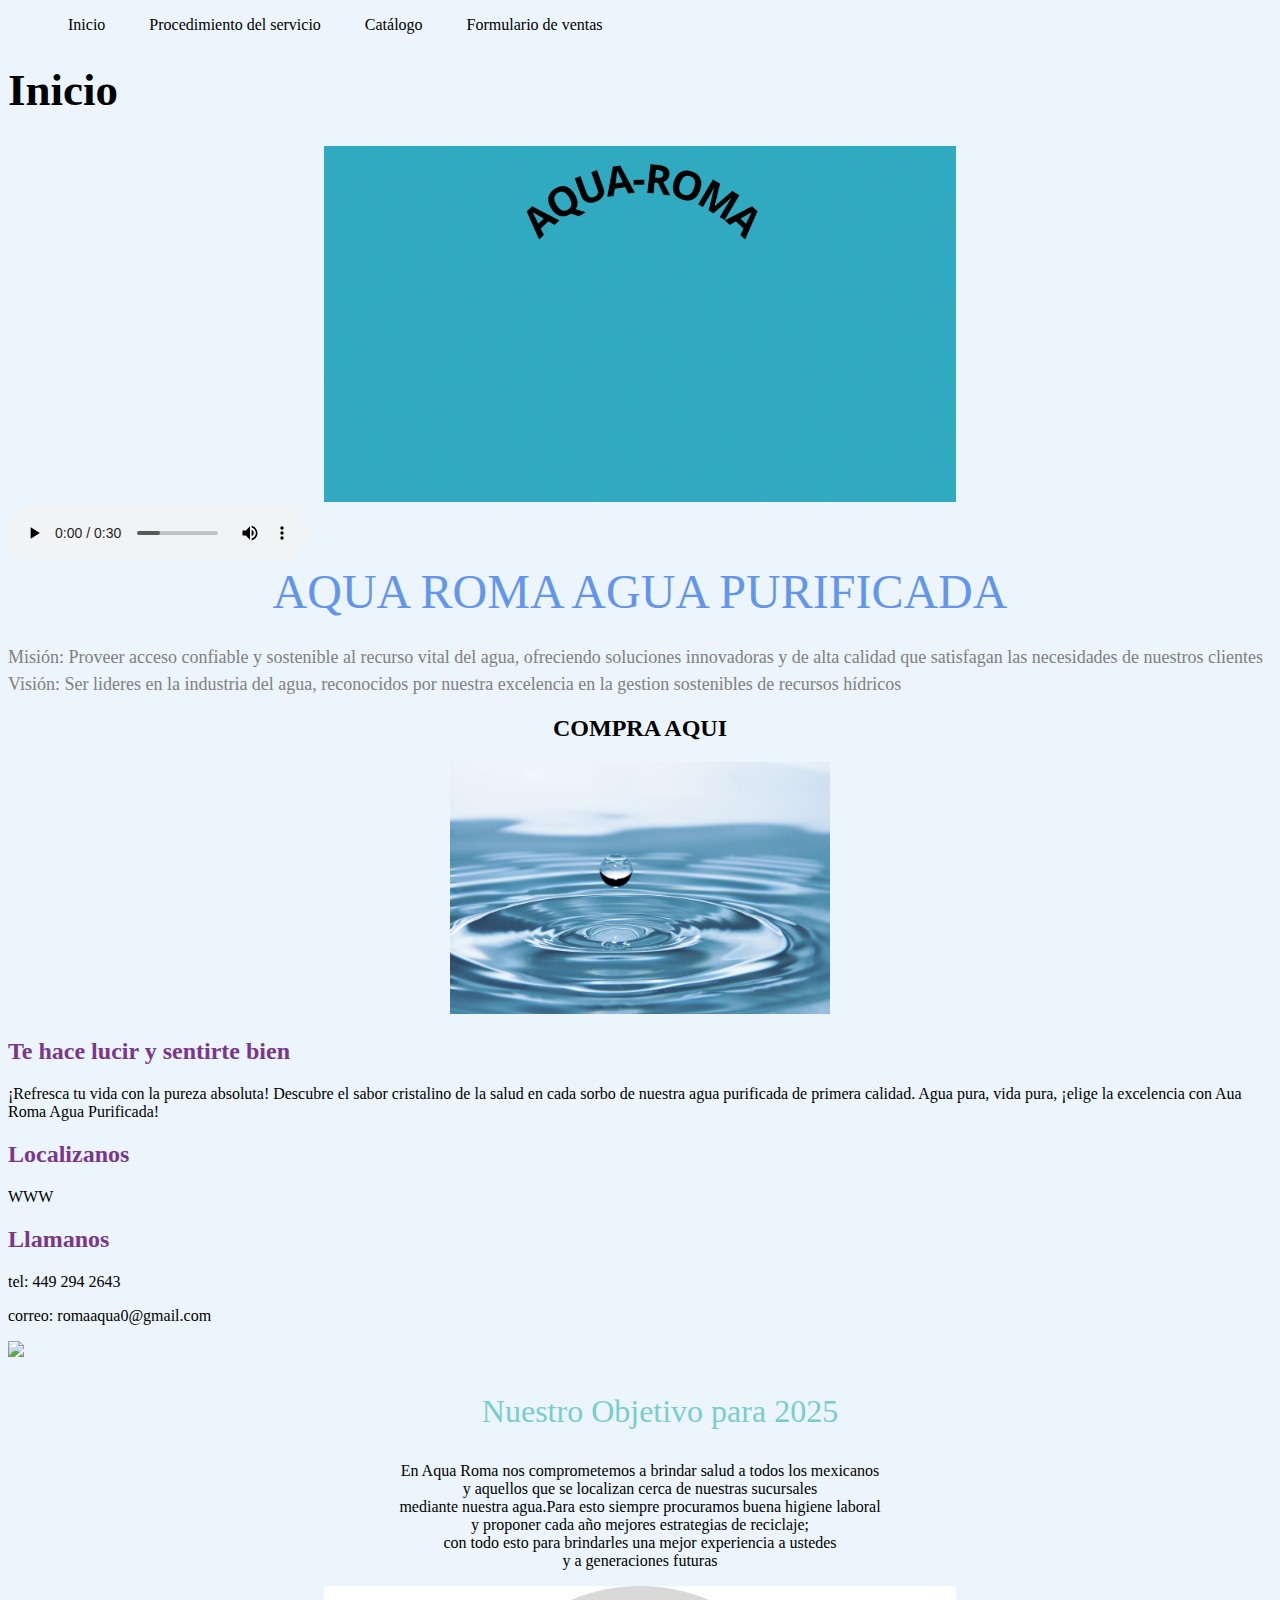
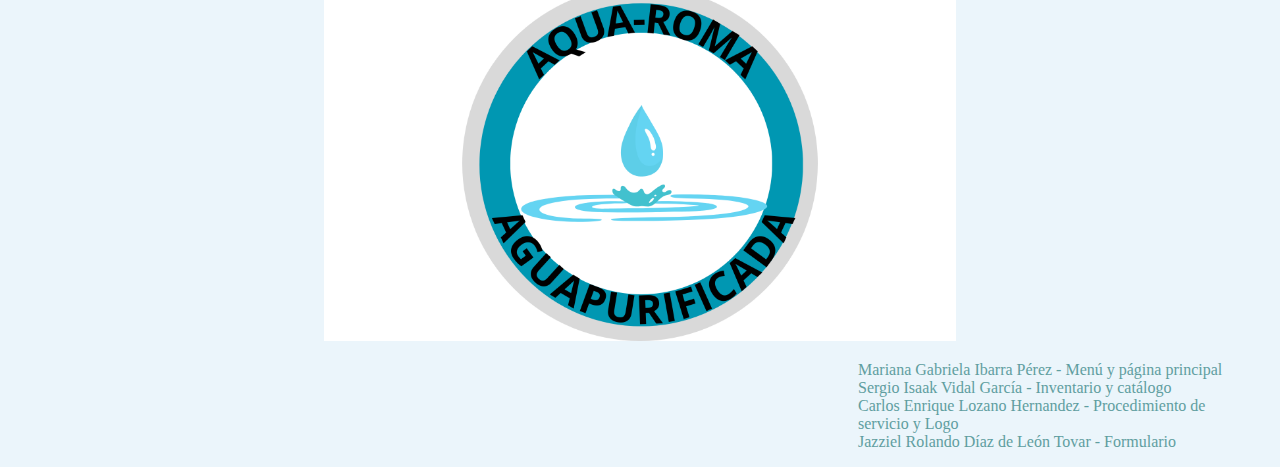
==== index.html @ 47ae6ff3 "Update index.html" ====
<!DOCTYPE html>
<html lang="es">
	<head>	
		<meta charset="UTF-8">
		<meta http-equiv="X-UA-Compatible" content="IE=edge">
		<meta name="viewport" content="width-device-width, initial-scale=1.0">
		<title>Menú</title>
		<link rel="stylesheet" href="stilos.css">
	<ul>
		<right>
			<li><a href="indexp.html">Inicio</a></li>
			<li><a href="procedimiento.html">Procedimiento del servicio</a></li>
			<li><a href="catalogo\Catalogo.html">Catálogo</a></li>
			<li><a href="catalogo\Formulario\FORMULARIO DE VENTAS.html">Formulario de ventas</a></li>
		</right>
	</ul>
	<h1>Inicio</h1>
		<center>
					<img src="img\AQUA-ROMA.gif" width="50%">
		</center>
	</head>	<div class="menu">
	
	</div>
	<meta charset="UTF-8">
	<meta name="viewport" content="width=device-width, initial-scale=1.0">
	<meta http-equiv="X-UA-Compatible" content="ie=edge">
	<title>aqua roma agua purificada index</title>
</head>
	<body bgcolor="#EBF5FB">

	<audio controls>
		<source src="hola.mp3" type="audio/mpeg">
	</audio>

		<header>
			<font color="cornflowerblue" size="20%">
				<center>
					AQUA ROMA AGUA PURIFICADA<br>
				</center>
			</font>
			<font color="grey" size="4%">
			Misión: Proveer acceso confiable y sostenible al recurso vital del agua, ofreciendo soluciones innovadoras y de alta calidad que satisfagan las necesidades de nuestros clientes<br>
			Visión: Ser lideres en la industria del agua, reconocidos por nuestra excelencia en la gestion sostenibles de recursos hídricos<br>
			</font>
			<center>
				<h2>COMPRA AQUI</h2>
			
			<td><img src="img/agua.jpg" width="30%"></td>
			</center>
		</header>
		<section>
			<article>
				<font color="#7A378B">
					<h2>Te hace lucir y sentirte bien</h2>
				</font>
				<p>
					¡Refresca tu vida con la pureza absoluta! Descubre el sabor cristalino de la salud en cada sorbo de nuestra agua purificada de primera calidad. Agua pura, vida pura, ¡elige la excelencia con Aua Roma Agua Purificada!
				</p>
			</article>
			<article>
				<font color="#7A378B">
					<h2>Localizanos</h2>
				</font>
				<A HREF="https://www.google.com.mx/maps/place/Aqua+Roma+Agua+Purificada/@21.8599467,-102.2802513,17z/data=!3m1!4b1!4m6!3m5!1s0x8429ede7fff8c5bf:0x90814c2d8af27254!8m2!3d21.8599467!4d-102.2776764!16s%2Fg%2F11fp8t1n_j?entry=ttu">WWW</A>
			</article>
			<article>
				<font color="#7A378B">
					<h2>Llamanos</h2>
				</font>
				<p><a href="#">tel: 449 294 2643</a></p>
				<p><a href="@">correo: romaaqua0@gmail.com</a></p>
			</article>
		</section>
		<img src="botella.jpg" type="img.jpeg" width="100%">
		<center>
			<font color="#79CDCD" Size=6>
				<ul>
					Nuestro Objetivo para 2025
				</ul>
			</font>
			<font-family:'Arial';>
			<p>
					En Aqua Roma nos comprometemos a brindar salud a todos los mexicanos <br>
					y aquellos que se localizan cerca de nuestras sucursales<br>
					mediante nuestra agua.Para esto siempre procuramos buena higiene laboral<br>
					y proponer cada año mejores estrategias de reciclaje;<br>
					con todo esto para brindarles una mejor experiencia a ustedes <br>
					y a generaciones futuras
			</p>		
			</font>

			<img src="AQUA-ROMA.png" width="50%">
		</center>
		<div class="contenedor">
			<p>
				Mariana Gabriela Ibarra Pérez - Menú y página principal <br>
				Sergio Isaak Vidal García - Inventario y catálogo<br>
				Carlos Enrique Lozano Hernandez - Procedimiento de servicio y Logo<br>
				Jazziel Rolando Díaz de León Tovar - Formulario<br>
			</p>
		</div>
	</body>
 </html>
---- stilos.css ----
nav{
    display: flex;
    align-items: center;
    justify-content: space-between;
    padding-top: 20px;
    padding-left: 10%;
    padding-right: 10%;
    font-weight: bold;
}

h1{
    color: black;
    font-size: 45px;
}
      
ul li{
    display: inline-block;
    padding: 0px 20px;
}

a{
    color: black;
    text-decoration: none;
}

a:hover{
    color: rgb(88, 147, 255);
}

.contenedor{
    width: 400px;
    margin-left: 850px;
    color: cadetblue;
}
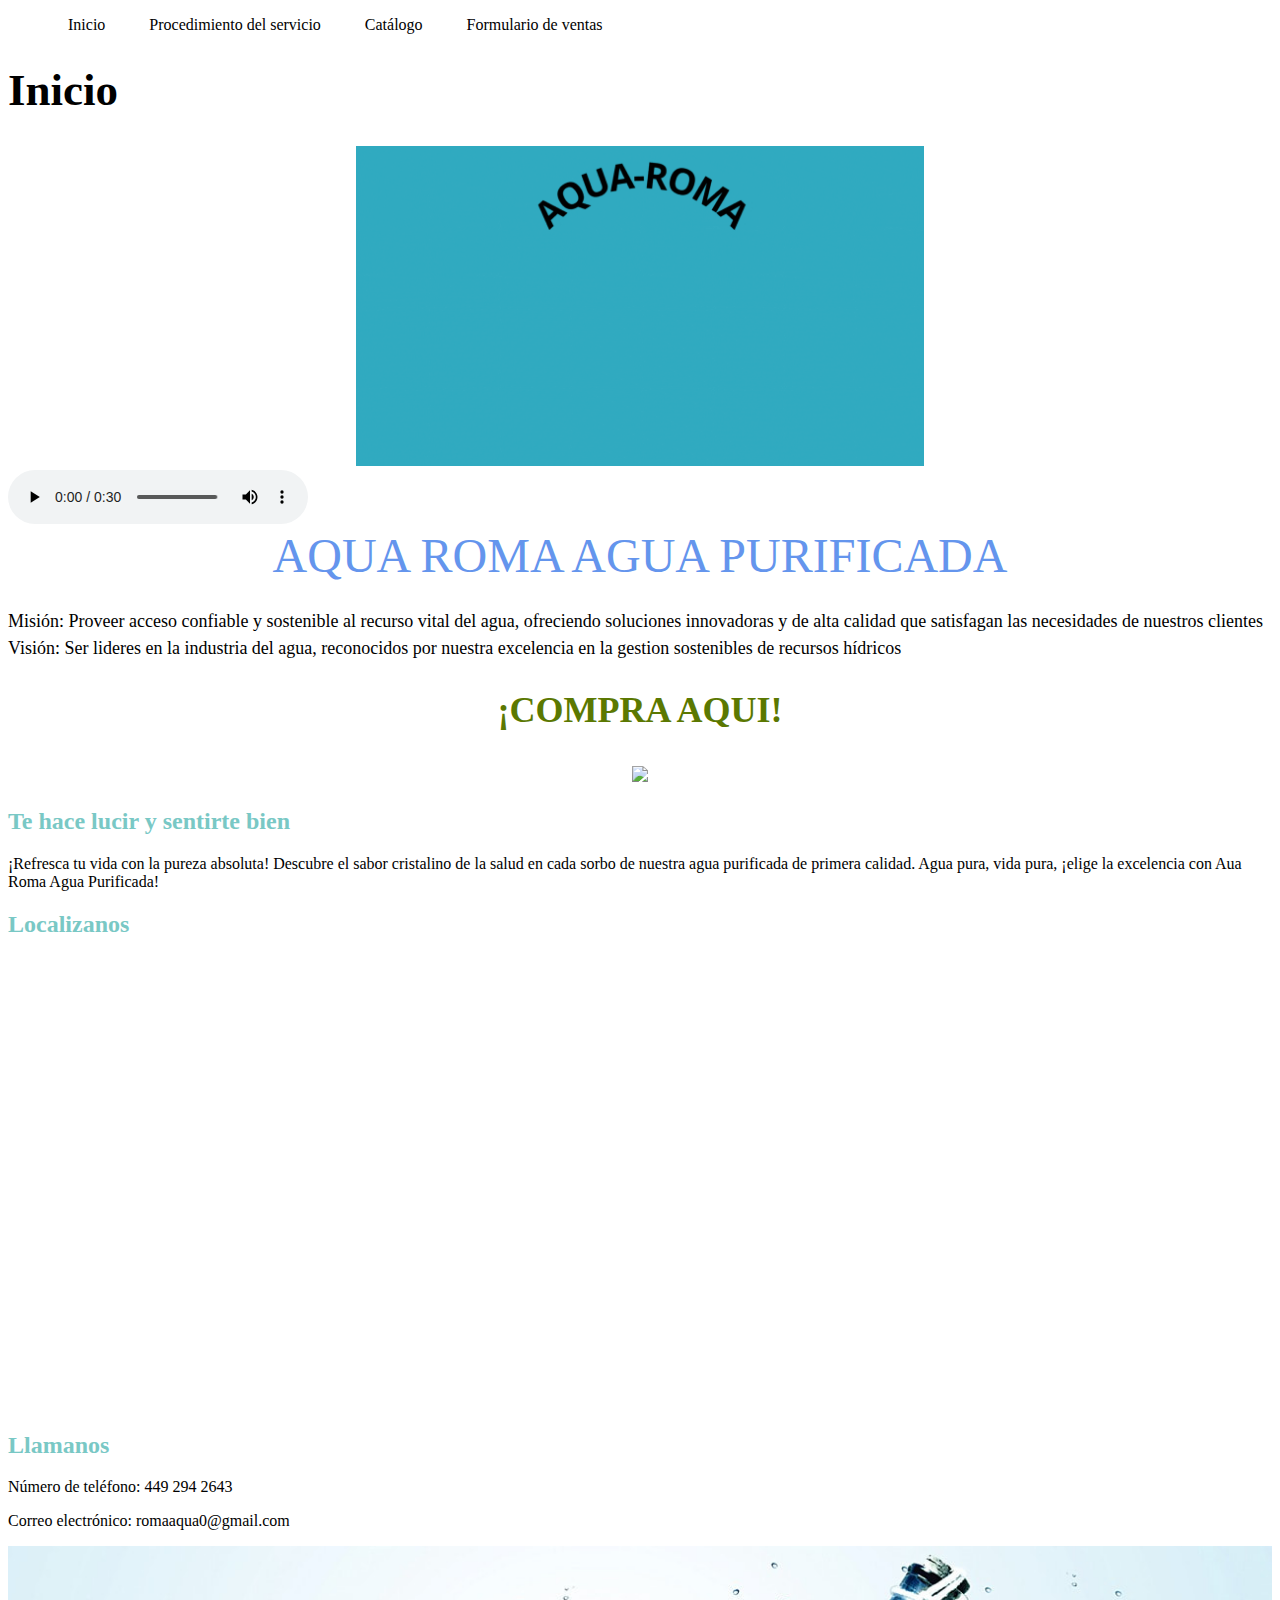
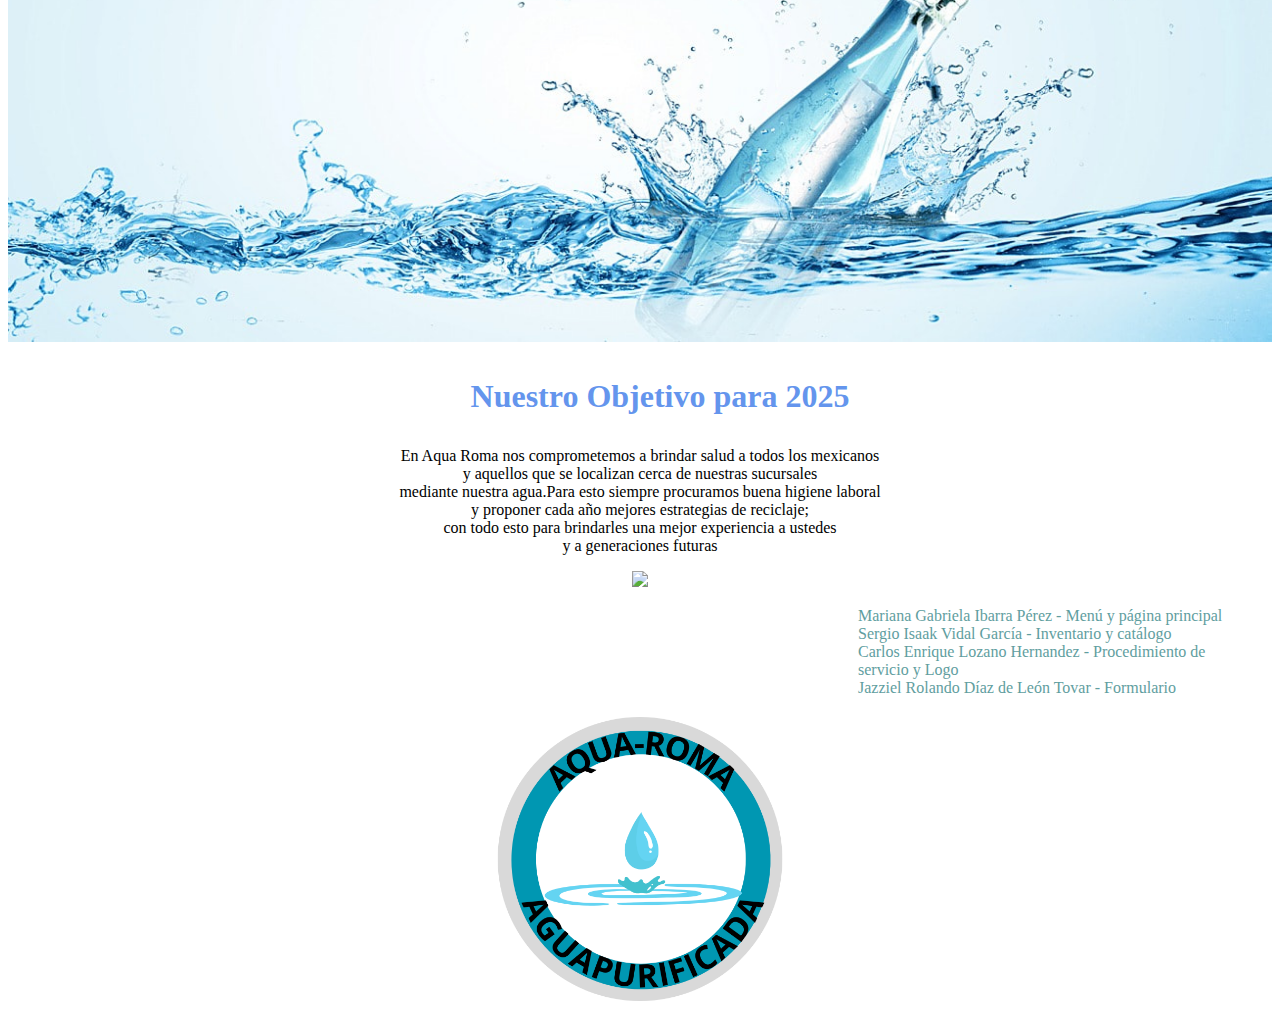
==== commit 8dfbb25e: "Update index.html" ====
--- a/index.html
+++ b/index.html
@@ -6,17 +6,20 @@
 		<meta name="viewport" content="width-device-width, initial-scale=1.0">
 		<title>Menú</title>
 		<link rel="stylesheet" href="stilos.css">
+		<link rel="stylesheet" href="https://cdnjs.cloudflare.com/ajax/libs/animate.css/4.1.1/animate.min.css"/>
+
+
 	<ul>
 		<right>
-			<li><a href="indexp.html">Inicio</a></li>
+			<li><a href="index.html">Inicio</a></li>
 			<li><a href="procedimiento.html">Procedimiento del servicio</a></li>
 			<li><a href="catalogo\Catalogo.html">Catálogo</a></li>
-			<li><a href="catalogo\Formulario\FORMULARIO DE VENTAS.html">Formulario de ventas</a></li>
+			<li><a href="catalogo\Formulario\FORMULAARIO DE VENTAS.html">Formulario de ventas</a></li>
 		</right>
 	</ul>
 	<h1>Inicio</h1>
 		<center>
-					<img src="img\AQUA-ROMA.gif" width="50%">
+					<img src="img/AQUA-ROMA.gif" width="45%">
 		</center>
 	</head>	<div class="menu">
 	
@@ -26,7 +29,7 @@
 	<meta http-equiv="X-UA-Compatible" content="ie=edge">
 	<title>aqua roma agua purificada index</title>
 </head>
-	<body bgcolor="#EBF5FB">
+	<body bgcolor="white">
 
 	<audio controls>
 		<source src="hola.mp3" type="audio/mpeg">
@@ -38,19 +41,33 @@
 					AQUA ROMA AGUA PURIFICADA<br>
 				</center>
 			</font>
-			<font color="grey" size="4%">
+			<font color="black" size="4%">
 			Misión: Proveer acceso confiable y sostenible al recurso vital del agua, ofreciendo soluciones innovadoras y de alta calidad que satisfagan las necesidades de nuestros clientes<br>
 			Visión: Ser lideres en la industria del agua, reconocidos por nuestra excelencia en la gestion sostenibles de recursos hídricos<br>
 			</font>
-			<center>
-				<h2>COMPRA AQUI</h2>
+			<font color="#5B7801" size="5%">
+				<center>
+				<h2 id="animated-text" class="animate__animated animate__bounce">¡COMPRA AQUI!</h2>
+			<script>
+        		const text = document.getElementById('animated-text');
+
+       			setInterval(() => {
+            		text.classList.remove('animate__bounce');
+           		void text.offsetWidth;
+            		text.classList.add('animate__bounce');
+       			}, 3000);
+   			</script>
 			
-			<td><img src="img/agua.jpg" width="30%"></td>
+			<td>
+				<img src="img/ia.jpg" width="40%">
+			</td>
 			</center>
+			</font>
+			
 		</header>
 		<section>
 			<article>
-				<font color="#7A378B">
+				<font color="#79C8C5">
 					<h2>Te hace lucir y sentirte bien</h2>
 				</font>
 				<p>
@@ -58,24 +75,28 @@
 				</p>
 			</article>
 			<article>
-				<font color="#7A378B">
+				<font color="#79C8C5">
 					<h2>Localizanos</h2>
 				</font>
-				<A HREF="https://www.google.com.mx/maps/place/Aqua+Roma+Agua+Purificada/@21.8599467,-102.2802513,17z/data=!3m1!4b1!4m6!3m5!1s0x8429ede7fff8c5bf:0x90814c2d8af27254!8m2!3d21.8599467!4d-102.2776764!16s%2Fg%2F11fp8t1n_j?entry=ttu">WWW</A>
+			<div id="map-container">
+			<iframe width="600" height="450" style="border:0" Loading="lazy" allowfullscreen src="https://www.google.com/maps/embed/v1/place?q=place_id:ChIJv8X4_-ftKYQRVHLyii1MgZA&key=AIzaSyAuQwB5zu-AlKmS16w4vM3rGnio7urF98k"></iframe>
+			</div>
 			</article>
 			<article>
-				<font color="#7A378B">
+				<font color="#79C8C5">
 					<h2>Llamanos</h2>
 				</font>
-				<p><a href="#">tel: 449 294 2643</a></p>
-				<p><a href="@">correo: romaaqua0@gmail.com</a></p>
+				<div class="resaltado">
+				<p><a href="#">Número de teléfono: 449 294 2643</a></p>
+				<p><a href="@">Correo electrónico: romaaqua0@gmail.com</a></p>
+				</div>
 			</article>
 		</section>
-		<img src="botella.jpg" type="img.jpeg" width="100%">
+		<img src="img/botella.jpg" type="img.jpeg" width="100%">
 		<center>
-			<font color="#79CDCD" Size=6>
+			<font color="cornflowerblue" Size="6%">
 				<ul>
-					Nuestro Objetivo para 2025
+					<b>Nuestro Objetivo para 2025</b>
 				</ul>
 			</font>
 			<font-family:'Arial';>
@@ -88,8 +109,7 @@
 					y a generaciones futuras
 			</p>		
 			</font>
-
-			<img src="AQUA-ROMA.png" width="50%">
+			<img src="img/personas.jpg" width="50%">
 		</center>
 		<div class="contenedor">
 			<p>
@@ -99,5 +119,11 @@
 				Jazziel Rolando Díaz de León Tovar - Formulario<br>
 			</p>
 		</div>
+		
 	</body>
- </html>
+		<h2>
+		<center>
+		<img src="img/AQUA-ROMA.png" width="40%">
+		</center>
+		</h2>
+
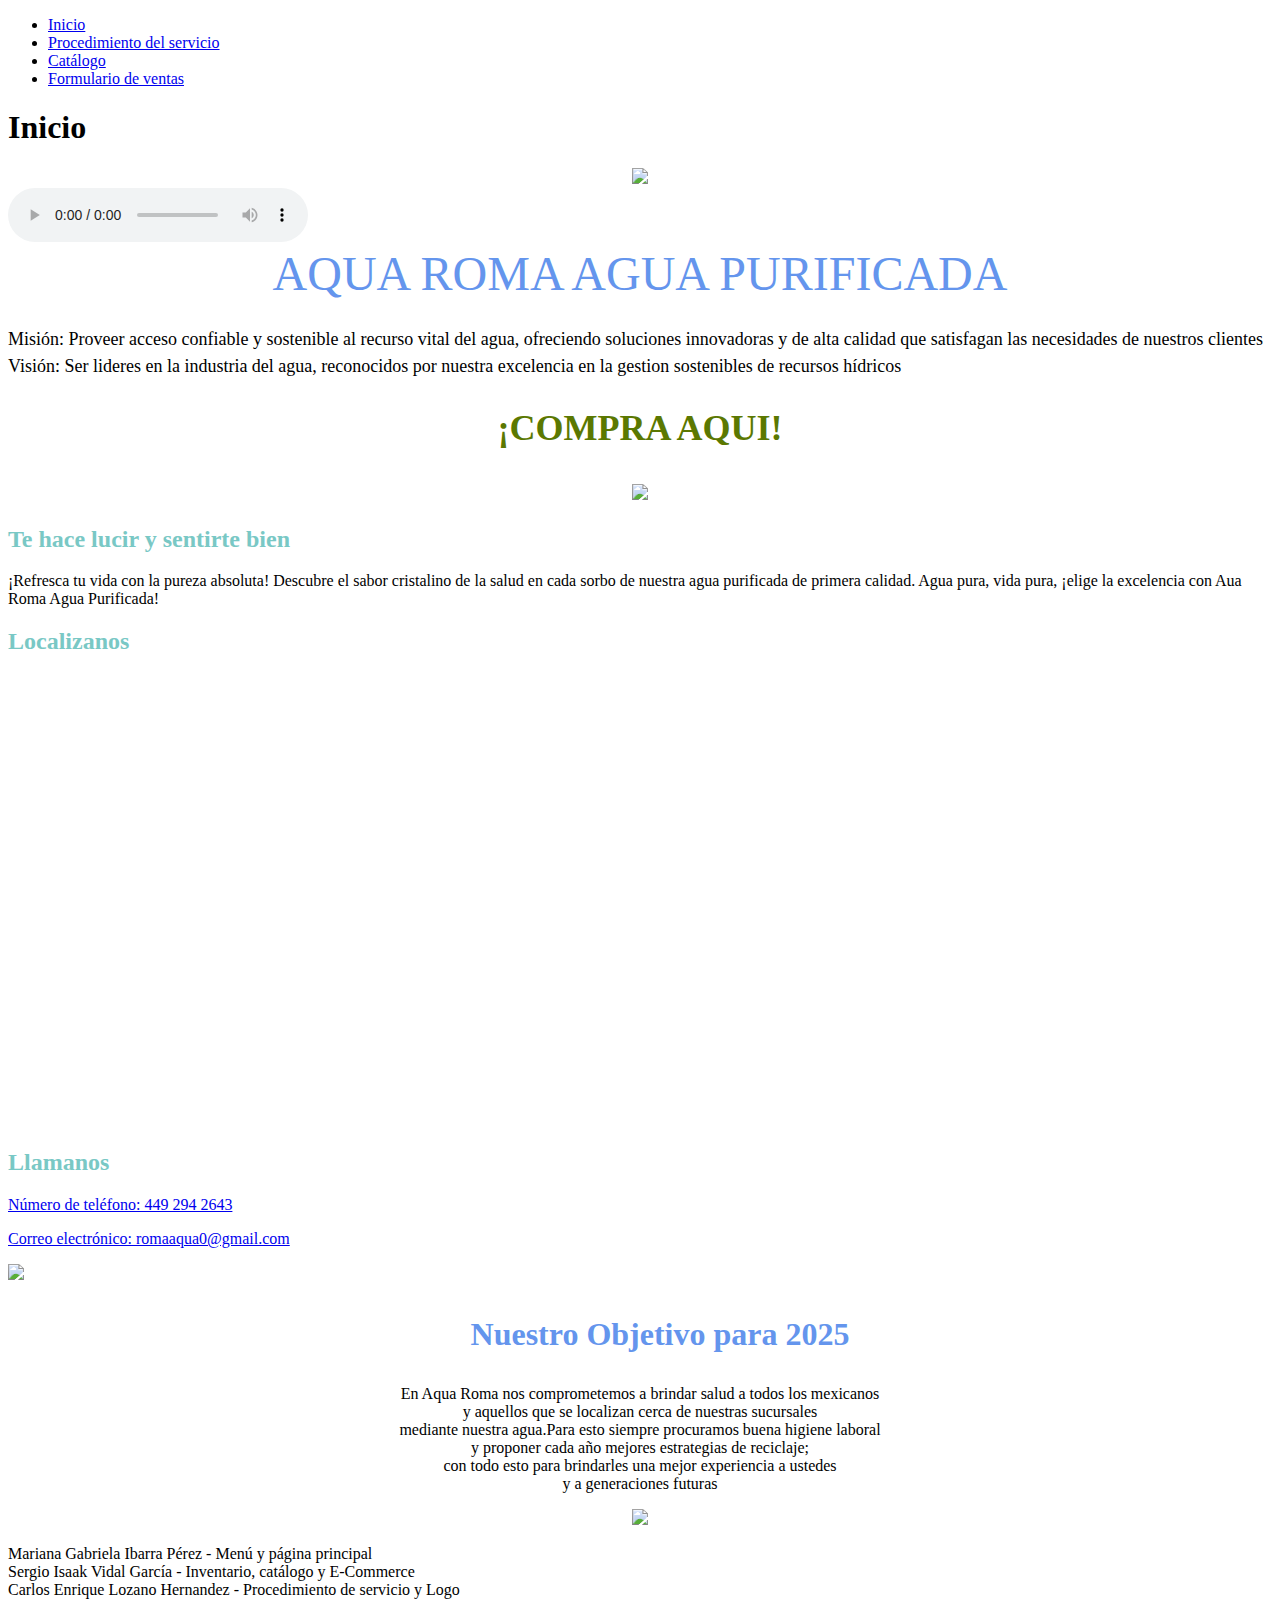
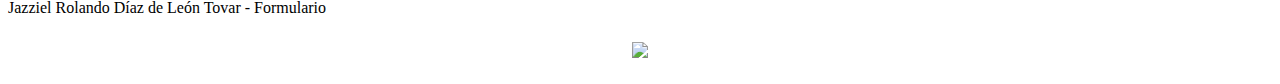
==== commit 08b63dd8: "Update index.html" ====
--- a/index.html
+++ b/index.html
@@ -14,7 +14,7 @@
 			<li><a href="index.html">Inicio</a></li>
 			<li><a href="procedimiento.html">Procedimiento del servicio</a></li>
 			<li><a href="catalogo\Catalogo.html">Catálogo</a></li>
-			<li><a href="catalogo\Formulario\FORMULAARIO DE VENTAS.html">Formulario de ventas</a></li>
+			<li><a href="catalogo\Formulario/FORMULAARIO DE VENTAS.HTML">Formulario de ventas</a></li>
 		</right>
 	</ul>
 	<h1>Inicio</h1>
@@ -114,7 +114,7 @@
 		<div class="contenedor">
 			<p>
 				Mariana Gabriela Ibarra Pérez - Menú y página principal <br>
-				Sergio Isaak Vidal García - Inventario y catálogo<br>
+				Sergio Isaak Vidal García - Inventario, catálogo y E-Commerce<br>
 				Carlos Enrique Lozano Hernandez - Procedimiento de servicio y Logo<br>
 				Jazziel Rolando Díaz de León Tovar - Formulario<br>
 			</p>
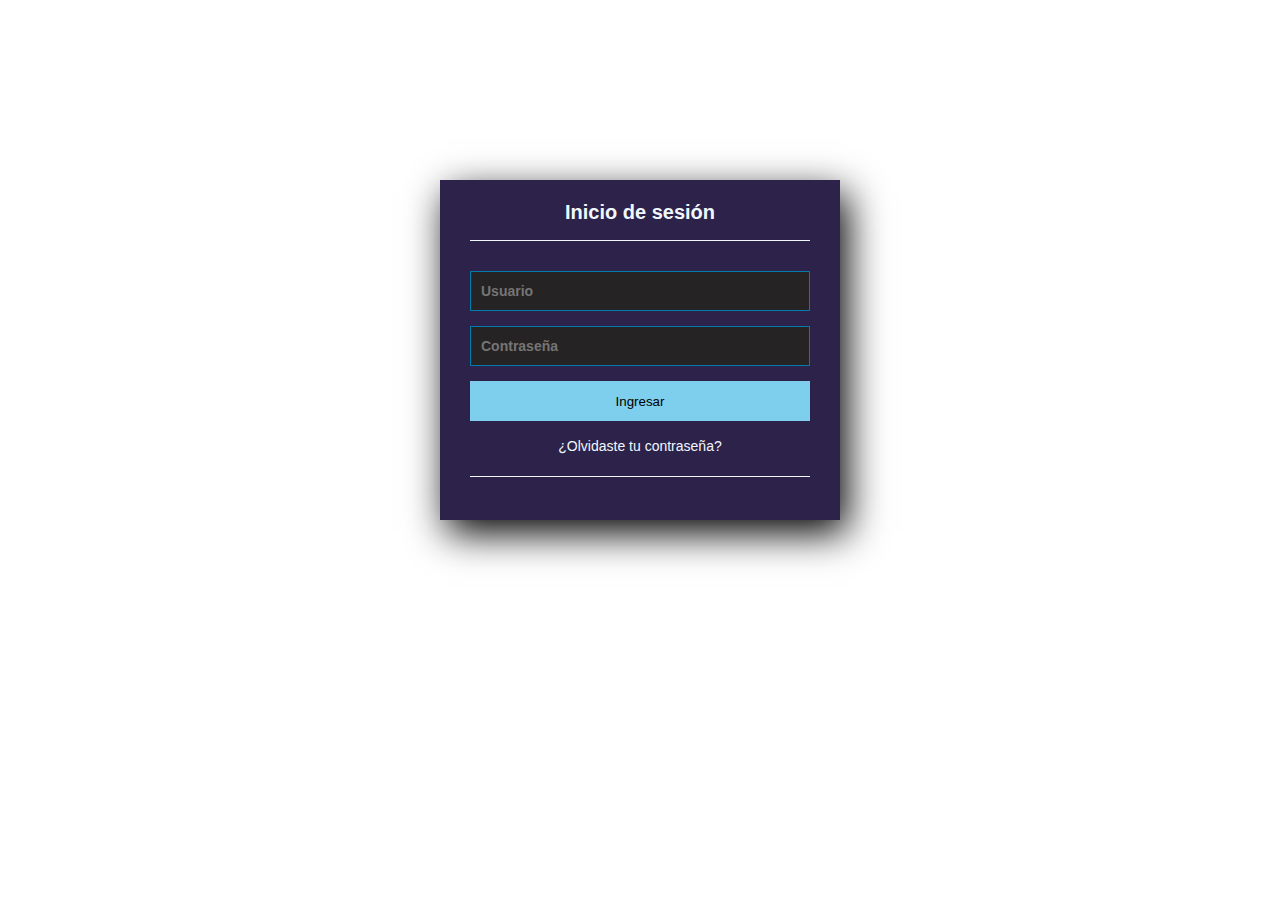
==== commit cb6284bb: "Update index.html" ====
--- a/index.html
+++ b/index.html
@@ -1,129 +1,18 @@
 <!DOCTYPE html>
-<html lang="es">
-	<head>	
-		<meta charset="UTF-8">
-		<meta http-equiv="X-UA-Compatible" content="IE=edge">
-		<meta name="viewport" content="width-device-width, initial-scale=1.0">
-		<title>Menú</title>
-		<link rel="stylesheet" href="stilos.css">
-		<link rel="stylesheet" href="https://cdnjs.cloudflare.com/ajax/libs/animate.css/4.1.1/animate.min.css"/>
+<lang="en" dir="ltr">
+<head>
+<meta charset="utf-8">
+<title> Inicio de sesión </title>
+<link rel="stylesheet" href="style.css">
+</head>
+<body>
+<section class="form-login">
+<h5> Inicio de sesión </h5>
+<input class="controls" type="text" name="usuario" value="" placeholder="Usuario">
+<input class="controls" type="password" name="contraseña" value="" placeholder="Contraseña">
+<input class="buttons" type="submit" name="" value="Ingresar">
+<p><a href ="#"> ¿Olvidaste tu contraseña? </a></p>
+</section>
 
-
-	<ul>
-		<right>
-			<li><a href="index.html">Inicio</a></li>
-			<li><a href="procedimiento.html">Procedimiento del servicio</a></li>
-			<li><a href="catalogo\Catalogo.html">Catálogo</a></li>
-			<li><a href="catalogo\Formulario/FORMULAARIO DE VENTAS.HTML">Formulario de ventas</a></li>
-		</right>
-	</ul>
-	<h1>Inicio</h1>
-		<center>
-					<img src="img/AQUA-ROMA.gif" width="45%">
-		</center>
-	</head>	<div class="menu">
-	
-	</div>
-	<meta charset="UTF-8">
-	<meta name="viewport" content="width=device-width, initial-scale=1.0">
-	<meta http-equiv="X-UA-Compatible" content="ie=edge">
-	<title>aqua roma agua purificada index</title>
-</head>
-	<body bgcolor="white">
-
-	<audio controls>
-		<source src="hola.mp3" type="audio/mpeg">
-	</audio>
-
-		<header>
-			<font color="cornflowerblue" size="20%">
-				<center>
-					AQUA ROMA AGUA PURIFICADA<br>
-				</center>
-			</font>
-			<font color="black" size="4%">
-			Misión: Proveer acceso confiable y sostenible al recurso vital del agua, ofreciendo soluciones innovadoras y de alta calidad que satisfagan las necesidades de nuestros clientes<br>
-			Visión: Ser lideres en la industria del agua, reconocidos por nuestra excelencia en la gestion sostenibles de recursos hídricos<br>
-			</font>
-			<font color="#5B7801" size="5%">
-				<center>
-				<h2 id="animated-text" class="animate__animated animate__bounce">¡COMPRA AQUI!</h2>
-			<script>
-        		const text = document.getElementById('animated-text');
-
-       			setInterval(() => {
-            		text.classList.remove('animate__bounce');
-           		void text.offsetWidth;
-            		text.classList.add('animate__bounce');
-       			}, 3000);
-   			</script>
-			
-			<td>
-				<img src="img/ia.jpg" width="40%">
-			</td>
-			</center>
-			</font>
-			
-		</header>
-		<section>
-			<article>
-				<font color="#79C8C5">
-					<h2>Te hace lucir y sentirte bien</h2>
-				</font>
-				<p>
-					¡Refresca tu vida con la pureza absoluta! Descubre el sabor cristalino de la salud en cada sorbo de nuestra agua purificada de primera calidad. Agua pura, vida pura, ¡elige la excelencia con Aua Roma Agua Purificada!
-				</p>
-			</article>
-			<article>
-				<font color="#79C8C5">
-					<h2>Localizanos</h2>
-				</font>
-			<div id="map-container">
-			<iframe width="600" height="450" style="border:0" Loading="lazy" allowfullscreen src="https://www.google.com/maps/embed/v1/place?q=place_id:ChIJv8X4_-ftKYQRVHLyii1MgZA&key=AIzaSyAuQwB5zu-AlKmS16w4vM3rGnio7urF98k"></iframe>
-			</div>
-			</article>
-			<article>
-				<font color="#79C8C5">
-					<h2>Llamanos</h2>
-				</font>
-				<div class="resaltado">
-				<p><a href="#">Número de teléfono: 449 294 2643</a></p>
-				<p><a href="@">Correo electrónico: romaaqua0@gmail.com</a></p>
-				</div>
-			</article>
-		</section>
-		<img src="img/botella.jpg" type="img.jpeg" width="100%">
-		<center>
-			<font color="cornflowerblue" Size="6%">
-				<ul>
-					<b>Nuestro Objetivo para 2025</b>
-				</ul>
-			</font>
-			<font-family:'Arial';>
-			<p>
-					En Aqua Roma nos comprometemos a brindar salud a todos los mexicanos <br>
-					y aquellos que se localizan cerca de nuestras sucursales<br>
-					mediante nuestra agua.Para esto siempre procuramos buena higiene laboral<br>
-					y proponer cada año mejores estrategias de reciclaje;<br>
-					con todo esto para brindarles una mejor experiencia a ustedes <br>
-					y a generaciones futuras
-			</p>		
-			</font>
-			<img src="img/personas.jpg" width="50%">
-		</center>
-		<div class="contenedor">
-			<p>
-				Mariana Gabriela Ibarra Pérez - Menú y página principal <br>
-				Sergio Isaak Vidal García - Inventario, catálogo y E-Commerce<br>
-				Carlos Enrique Lozano Hernandez - Procedimiento de servicio y Logo<br>
-				Jazziel Rolando Díaz de León Tovar - Formulario<br>
-			</p>
-		</div>
-		
-	</body>
-		<h2>
-		<center>
-		<img src="img/AQUA-ROMA.png" width="40%">
-		</center>
-		</h2>
-
+</body>
+</html>
--- a/style.css
+++ b/style.css
@@ -0,0 +1,70 @@
+*{
+    margin: 0;
+    padding: 0;
+    box-sizing: border-box;
+}
+    body{
+        font-family: arial;
+        background-image: url("waterdrop.gif");
+        background-size: 100%;
+    }
+
+
+.form-login{
+    width: 400px;
+    height: 340px;
+    background: #2d224a;
+    margin: auto;
+    margin-top: 180px;
+    box-shadow: 7px 13px 37px #000;
+    padding: 20px 30px;
+    border-top: 1px solid #2d224a;
+    color: aliceblue;
+}
+
+.form-login h5{
+    margin: 0;
+    text-align: center;
+    height: 40px;
+    margin-bottom: 30px;
+    border-bottom: 1px solid;
+    font-size: 20px;
+}
+
+.controls{
+    width: 100%;
+    border: 1px solid #017bab;
+    color: white;
+    margin-bottom: 15px;
+    padding: 11px 10px;
+    background: #252323;
+    font-size: 14px;
+    font-weight: bold;
+}
+
+.buttons{
+    width: 100%;
+    height: 40px;
+    background: #7eceee;
+    border: none;
+    color: #000;
+    margin-bottom: 16px;
+
+}
+
+.form-login p{
+    height: 40px;
+    text-align: center;
+    border-bottom: 1px solid;
+}
+
+.form-login a{
+    color: aliceblue;
+    text-decoration: none;
+    font-size: 14px;
+}
+
+.form-login a:hover{
+    text-decoration: underline;
+}
+
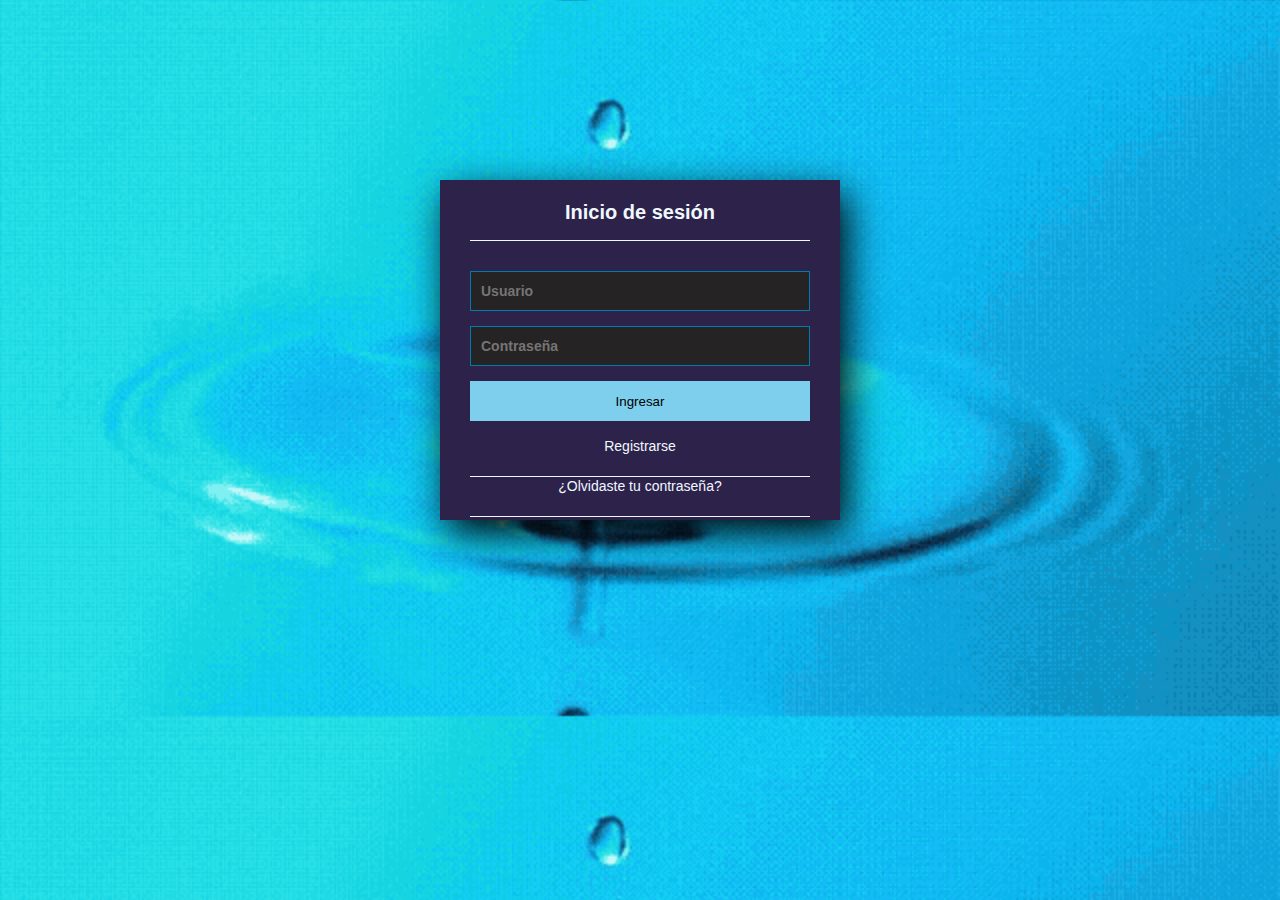
==== commit ed940629: "Update index.html" ====
--- a/index.html
+++ b/index.html
@@ -10,8 +10,9 @@
 <h5> Inicio de sesión </h5>
 <input class="controls" type="text" name="usuario" value="" placeholder="Usuario">
 <input class="controls" type="password" name="contraseña" value="" placeholder="Contraseña">
-<input class="buttons" type="submit" name="" value="Ingresar">
-<p><a href ="#"> ¿Olvidaste tu contraseña? </a></p>
+<input class="buttons" type="submit" name="" value="Ingresar" href = "bienvenido.html">
+<p><a href ="#">Registrarse</a></p>
+<p><a href ="#"> ¿Olvidaste tu contraseña?  </a></p>
 </section>
 
 </body>
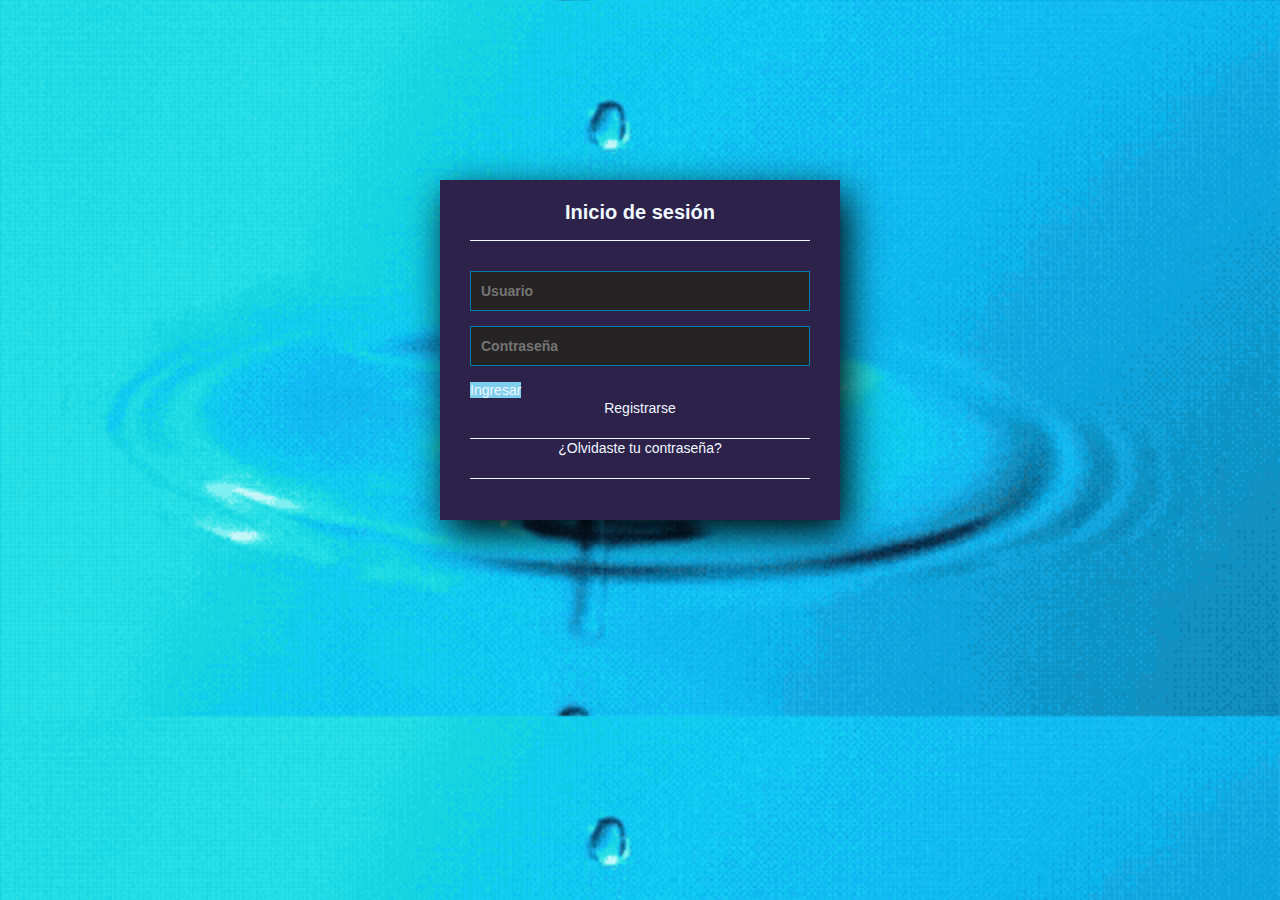
==== commit 5303b117: "Update index.html" ====
--- a/index.html
+++ b/index.html
@@ -10,7 +10,7 @@
 <h5> Inicio de sesión </h5>
 <input class="controls" type="text" name="usuario" value="" placeholder="Usuario">
 <input class="controls" type="password" name="contraseña" value="" placeholder="Contraseña">
-<input class="buttons" type="submit" name="" value="Ingresar" href = "bienvenido.html">
+<a href = "bienvenido.html" class="buttons" type="submit" name="" value="Ingresar" href = "bienvenido.html"> Ingresar </a>
 <p><a href ="#">Registrarse</a></p>
 <p><a href ="#"> ¿Olvidaste tu contraseña?  </a></p>
 </section>
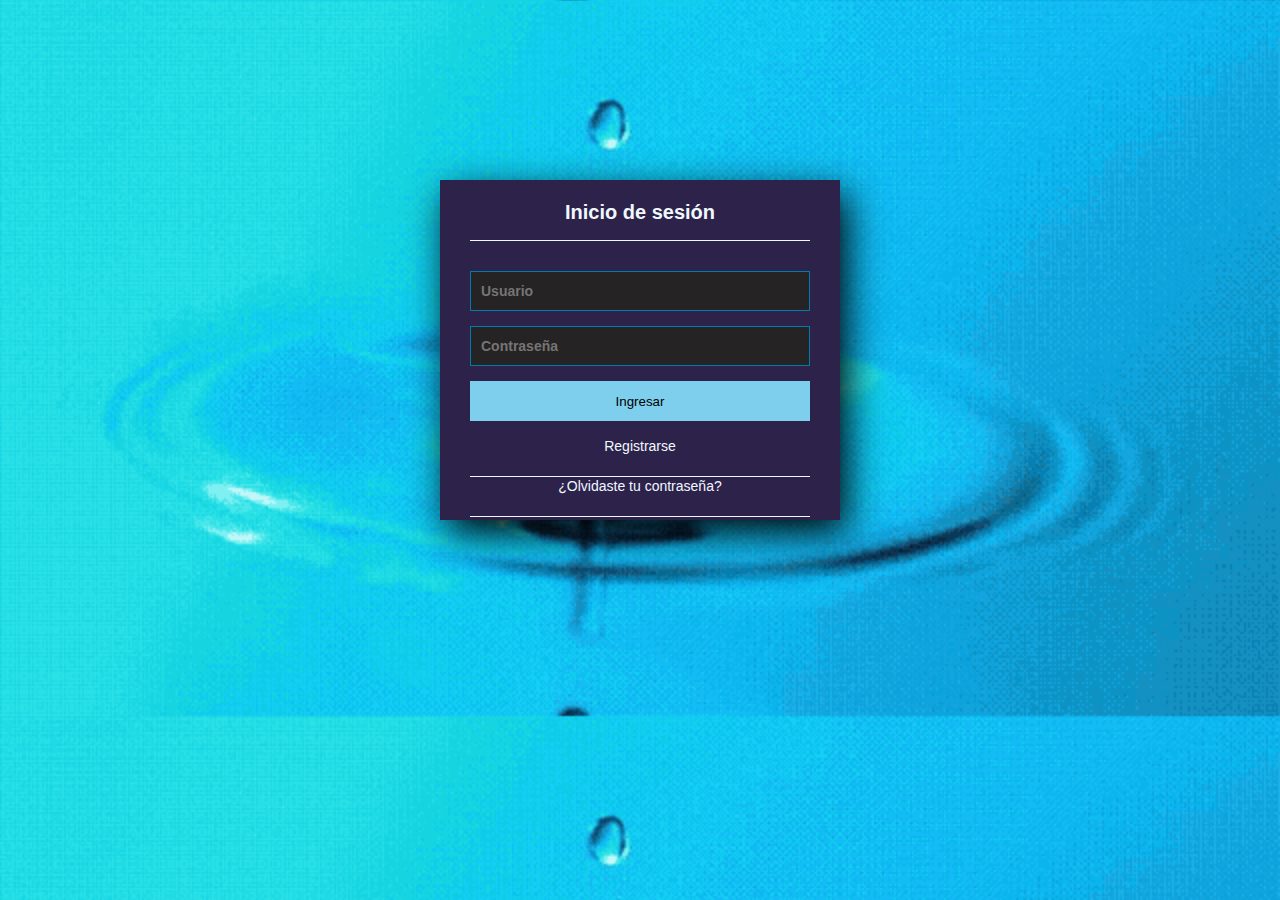
==== commit 023cbce3: "Update index.html" ====
--- a/index.html
+++ b/index.html
@@ -10,7 +10,7 @@
 <h5> Inicio de sesión </h5>
 <input class="controls" type="text" name="usuario" value="" placeholder="Usuario">
 <input class="controls" type="password" name="contraseña" value="" placeholder="Contraseña">
-<a href = "bienvenido.html" class="buttons" type="submit" name="" value="Ingresar" href = "bienvenido.html"> Ingresar </a>
+<input class="buttons" type="submit" name="ingresar" value="Ingresar" onclick="window.location.href='bienvenido.html';">
 <p><a href ="#">Registrarse</a></p>
 <p><a href ="#"> ¿Olvidaste tu contraseña?  </a></p>
 </section>
